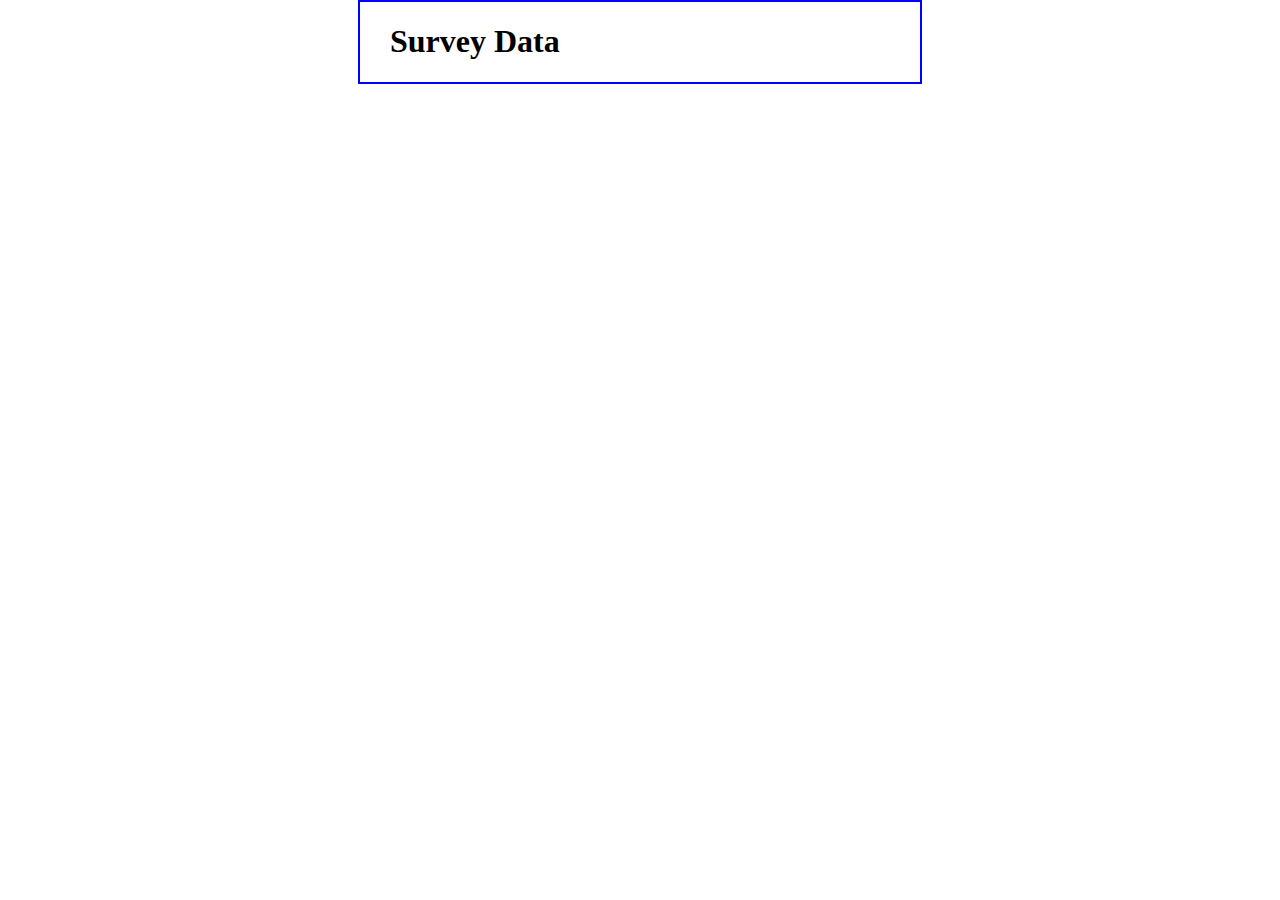
==== week4survey/index.html @ 04abe65f "change" ====
<!DOCTYPE html>
<html>
<head>
<title>Survey Data</title>
<style>
    body {
    	width: 500px;
    	margin: 0 auto;
    	padding: 0 30px;
    	border: 2px solid blue;
    }
    dt {
        font-weight: bold;
    }
</style>
<script type="text/javascript">
//<![CDATA]
var decode = function ( text ) {
    text = text.replace(/\+/g, " ");
    text = text.replace(/%[a-fA-F0-9]{2}/g, 
        function ( text ) {
            return String.fromCharCode( "0x" + text.substr(1,2));
        }
    );
    return text;
}
    
var display_data = function () {
    var query = location.search.replace("?", "");
    if ( query == "" ) return;
    
    var fields = query.split("&");
    
    if ( fields.length == 0 ) {
        document.write("<p>No data was submitted.</p>");
    } else {
        document.write("<dl>");
        var field_parts;
        for ( var i in fields ) {
            field_parts = fields[i].split("=");
            field_parts[0] = decode( field_parts[0] );
            field_parts[1] = decode( field_parts[1] );
            document.write("<dt>" + field_parts[0] + "</dt>");
            document.write("<dd>" + field_parts[1] + "</dd>");
        }
        document.write("</dl>");
    }
}
//]]>
</script>
</head>

<body>
    <h1>Survey Data</h1>
    <script>display_data();</script>
</body>
</html>
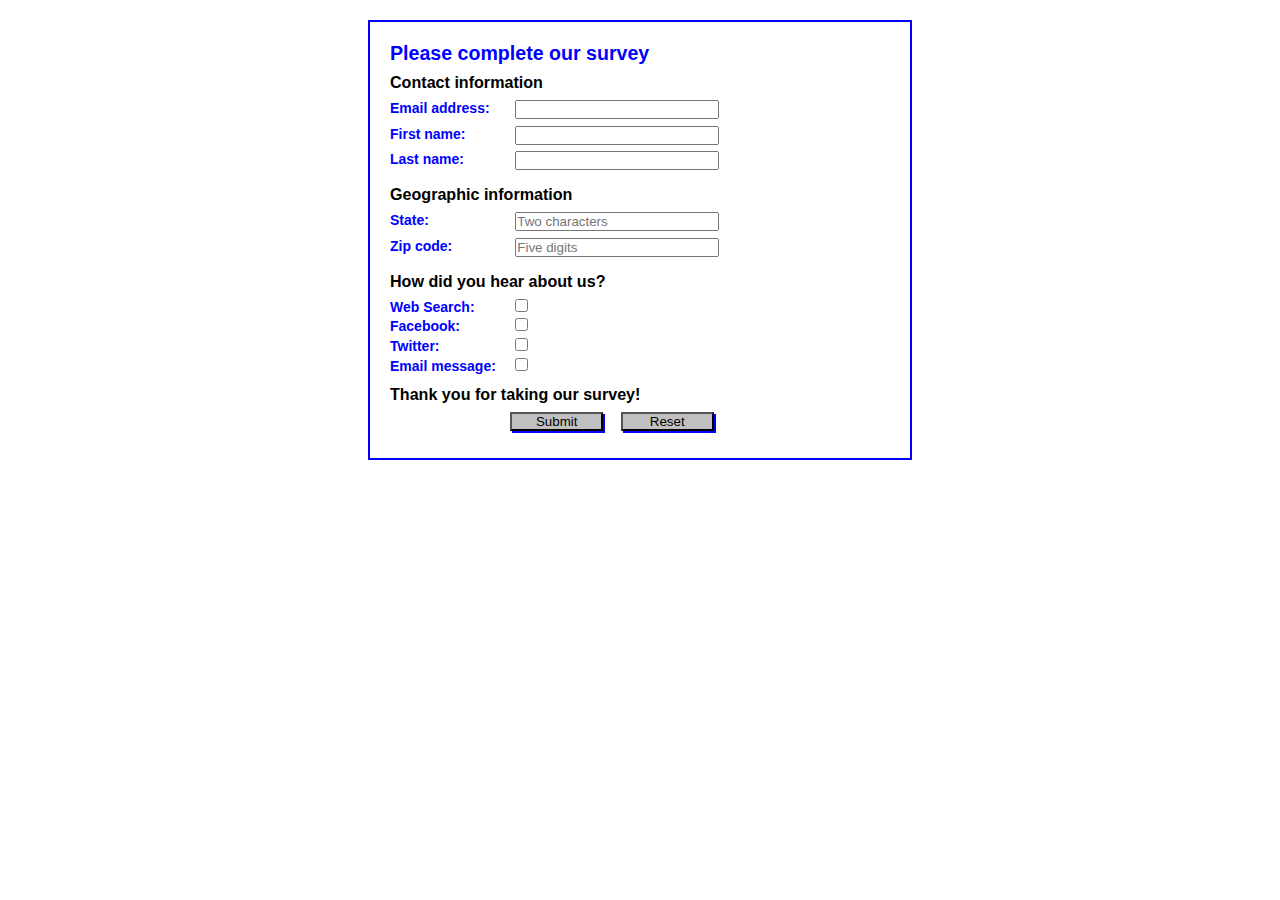
==== commit ba5f4b5b: "change" ====
--- a/week4survey/index.html
+++ b/week4survey/index.html
@@ -1,57 +1,83 @@
-<!DOCTYPE html>
-<html>
+<!DOCTYPE HTML>
+<html lang="en">
 <head>
-<title>Survey Data</title>
-<style>
-    body {
-    	width: 500px;
-    	margin: 0 auto;
-    	padding: 0 30px;
-    	border: 2px solid blue;
-    }
-    dt {
-        font-weight: bold;
-    }
-</style>
-<script type="text/javascript">
-//<![CDATA]
-var decode = function ( text ) {
-    text = text.replace(/\+/g, " ");
-    text = text.replace(/%[a-fA-F0-9]{2}/g, 
-        function ( text ) {
-            return String.fromCharCode( "0x" + text.substr(1,2));
+	<meta charset="utf-8">
+    <title>Complete a Form</title>
+    <style>
+    	* {
+    		margin: 0;
+    		padding: 0;
+    	}
+		body {
+			font: 87.5% Arial, Helvetica, sans-serif;
+			width: 500px;
+		    margin: 20px auto;
+		    padding: 20px;
+		    border: 2px solid blue;
+		}
+		h1 {
+			color: blue; 
+			font-size: 140%;
+		}
+		h2 {
+			font-size: 115%;
+			padding: .5em 0;
+		}
+		label {
+			color: blue;
+			float: left;
+			width: 8em;
+			font-weight: bold;
+			text-align: left;
+		}
+		input {
+			width: 15em;
+			margin: 0 0 .5em 1em;
+		}
+		#button, #reset {
+			width: 7em;
+			background-color: silver;
+			box-shadow: 2px 2px 0 blue; }
+		#button {
+			margin-left: 9em;
+		}
+        input[type="checkbox"]{
+            width:13px;
         }
-    );
-    return text;
-}
-    
-var display_data = function () {
-    var query = location.search.replace("?", "");
-    if ( query == "" ) return;
-    
-    var fields = query.split("&");
-    
-    if ( fields.length == 0 ) {
-        document.write("<p>No data was submitted.</p>");
-    } else {
-        document.write("<dl>");
-        var field_parts;
-        for ( var i in fields ) {
-            field_parts = fields[i].split("=");
-            field_parts[0] = decode( field_parts[0] );
-            field_parts[1] = decode( field_parts[1] );
-            document.write("<dt>" + field_parts[0] + "</dt>");
-            document.write("<dd>" + field_parts[1] + "</dd>");
-        }
-        document.write("</dl>");
-    }
-}
-//]]>
-</script>
+	</style>
 </head>
 
 <body>
-    <h1>Survey Data</h1>
-    <script>display_data();</script>
+<h1>Please complete our survey</h1>
+<form name="myform" action="survey_data.html" method="get">
+	
+	<h2>Contact information</h2>
+	<label for="email">Email address:</label>
+    <input type="email" name="email" id="email"><br>
+    <label for="firstname">First name:</label>
+    <input type="text" name="firstname" id="firstname"><br>
+    <label for="lastname">Last name:</label>
+    <input type="text" name="lastname" id="lastname"><br>
+    
+    <h2>Geographic information</h2>
+    <lable for="state" style="color: blue; float: left; width: 8em; font-weight: bold; text-align: left;">State:</lable>
+    <input type="text" name="state" id="state" placeholder="Two characters" pattern="[A-Za-a]{2}"><br>
+    <lable for="zipcode" style="color: blue; float: left; width: 8em; font-weight: bold; text-align: left;">Zip code:</lable>
+    <input type="text" name="zipcode" id="zipcode" placeholder="Five digits" pattern="\d{5}"><br>
+    
+    <h2>How did you hear about us?</h2>
+    <lable for="websearch" style="color: blue; float: left; width: 8em; font-weight: bold; text-align: left;">Web Search:</lable>
+    <input type="checkbox" value="websearch" name="websearch" id="websearch"><br>
+    <lable for="facebook" style="color: blue; float: left; width: 8em; font-weight: bold; text-align: left;">Facebook:</lable>
+    <input type="checkbox" value="facebook" name="facebook" id="facebook"><br>
+    <lable for="twitter" style="color: blue; float: left; width: 8em; font-weight: bold; text-align: left;">Twitter:</lable>
+    <input type="checkbox" value="twitter" name="twitter" id="twitter"><br>
+    <lable for="email message" style="color: blue; float: left; width: 8em; font-weight: bold; text-align: left;">Email message:</lable>
+    <input type="checkbox" value="email message" name="email message" id="email message"><br>
+    
+    <h2>Thank you for taking our survey!</h2>
+    <input type="submit" name="button" id="button" value="Submit">
+    <input type="reset" name="reset" id="reset"> 
+</form>
 </body>
 </html>